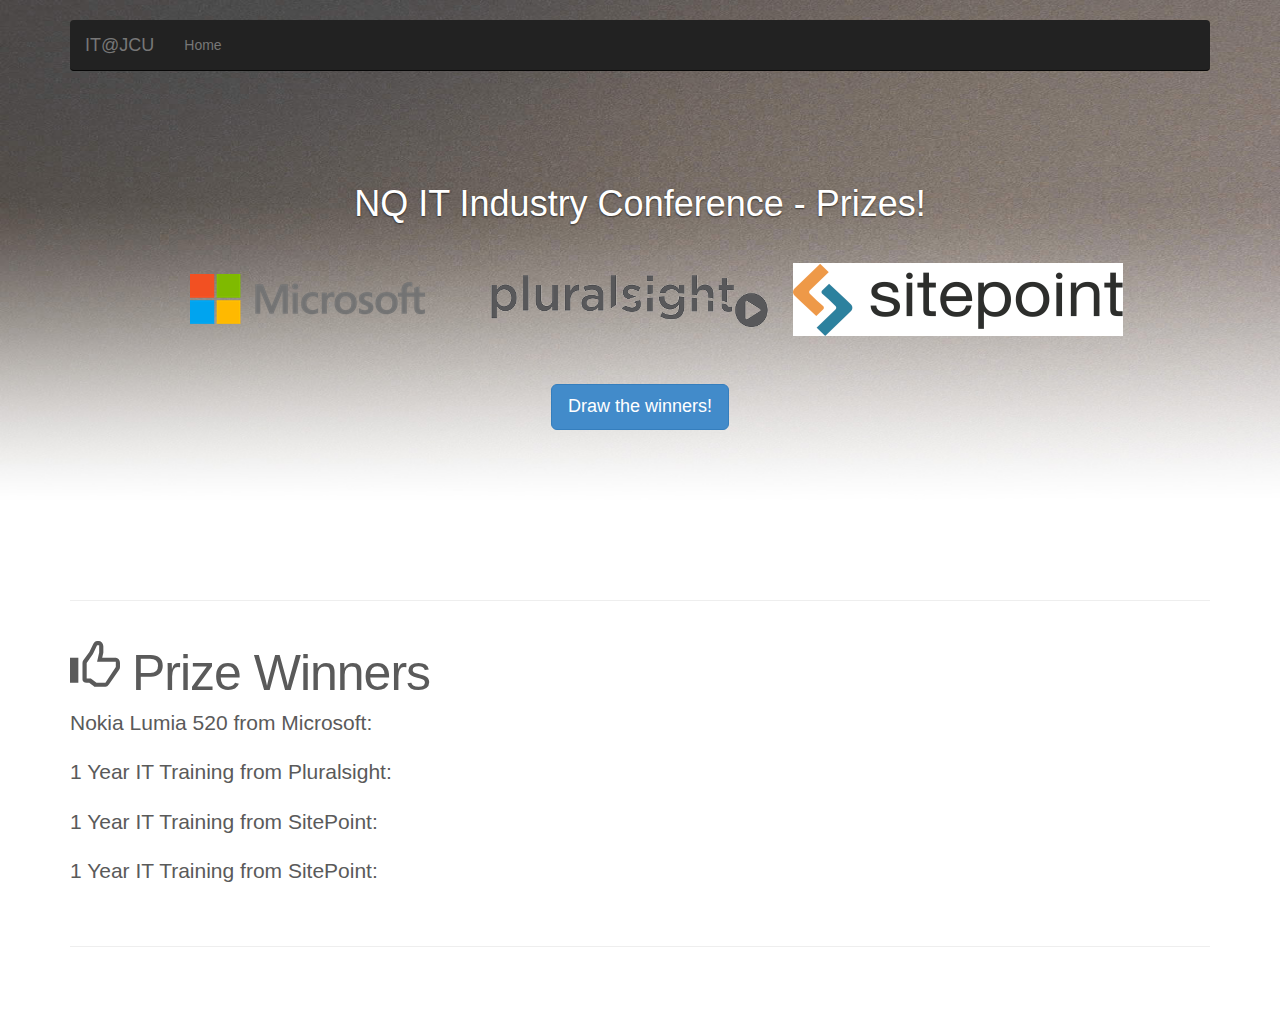
==== prizes/index.html @ d0bf6b1a "Added prizes" ====
<!DOCTYPE html>
<html lang="en">

<head>
    <meta charset="utf-8"/>
    <meta http-equiv="X-UA-Compatible" content="IE=edge"/>
    <meta name="viewport" content="width=device-width, initial-scale=1"/>
    <title>Prizes - NQ IT Industry Conference</title>
    <link href="../css/bootstrap.min.css" rel="stylesheet"/>
    <link href="../css/carousel.css" rel="stylesheet"/>
    <script src="../js/ie-emulation-modes-warning.js"></script>
</head>

<body>
<div class="navbar-wrapper">
    <div class="container">
        <nav class="navbar navbar-inverse navbar-static-top" role="navigation">
            <div class="container">
                <div class="navbar-header">
                    <button type="button" class="navbar-toggle collapsed" data-toggle="collapse" data-target="#navbar"
                            aria-expanded="false" aria-controls="navbar">
                        <span class="sr-only">Toggle navigation</span>
                        <span class="icon-bar"></span>
                        <span class="icon-bar"></span>
                        <span class="icon-bar"></span>
                    </button>
                    <span class="navbar-brand">IT@JCU</span>
                </div>
                <div id="navbar" class="navbar-collapse collapse">
                    <ul class="nav navbar-nav">
                        <li>
                            <a href="../index.html">Home</a>
                        </li>
                    </ul>
                </div>
            </div>
        </nav>
    </div>
</div>
<div id="myCarousel" class="carousel slide">
    <div class="carousel-inner">
        <div class="item active topbanner">
            <div class="container">
                <div class="carousel-caption">
                    <h1 id="top-prize-h1">NQ IT Industry Conference - Prizes!</h1>

<p>                    <img src="../images/stock/microsoft_logo.png" width="300" height="130" alt="Microsoft"> &nbsp; <img
                        src="../images/stock/pluralsight_logo.png" width="300" height="130" alt="Pluralsight"> &nbsp; <img
                        src="../images/sitepoint_logo.png" width="330" height="73" alt="Sitepoint">
</p>
                    <p>
                        <a class="btn btn-lg btn-primary"
                           href="#prize-winners"
                           role="button" onclick="prizes()">Draw the winners!</a>
                    </p>
                </div>
            </div>
        </div>
    </div>
</div>
<div class="container marketing">
    <hr class="featurette-divider">
    <div class="row featurette" id="prizes-feature">
        <div class="col-md-7">
            <h2 class="featurette-heading" id="prize-winners">
                <span class="glyphicon glyphicon-thumbs-up"></span> Prize Winners
            </h2>
            <p class="lead">Nokia Lumia 520 from Microsoft:
                <span class="winner" id="prize-microsoft"></span>
            </p>
            <p class="lead">1 Year IT Training from Pluralsight:
                <span class="winner" id="prize-pluralsight"></span>
            </p>
            <p class="lead">1 Year IT Training from SitePoint:
                <span class="winner" id="prize-sitepoint1"></span>
            </p>
            <p class="lead">1 Year IT Training from SitePoint:
                <span class="winner" id="prize-sitepoint2"></span>
            </p>

        </div>
    </div>
    <hr class="featurette-divider">
    <footer>
    </footer>
</div>
<script src="prizedraw.js"></script>
<script src="ticketstsv.jsonp"></script>
<script src="ticketscns.jsonp"></script>
<script src="../js/jquery.min.js"></script>
<script src="../js/bootstrap.min.js"></script>
<script src="../js/ie10-viewport-bug-workaround.js"></script>
</body>

</html>
---- css/carousel.css ----
/* GLOBAL STYLES
-------------------------------------------------- */
/* Padding below the footer and lighter body text */

body {
	padding-bottom: 40px;
	color: #5a5a5a;
}
/* CUSTOMIZE THE NAVBAR
-------------------------------------------------- */

/* Special class on .container surrounding .navbar, used for positioning it into place. */
.navbar-wrapper {
	position: absolute;
	top: 0;
	right: 0;
	left: 0;
	z-index: 20;
}
/* Flip around the padding for proper display in narrow viewports */
.navbar-wrapper > .container {
	padding-right: 0;
	padding-left: 0;
}
.navbar-wrapper .navbar {
	padding-right: 15px;
	padding-left: 15px;
}
.navbar-wrapper .navbar .container {
	width: auto;
}
/* CUSTOMIZE THE CAROUSEL
-------------------------------------------------- */

/* Carousel base class */
.carousel {
	height: 500px;
	margin-bottom: 60px;
}
/* Since positioning the image, we need to help out the caption */
.carousel-caption {
	z-index: 10;
}
/* Declare heights because of positioning of img element */
.carousel .item {
	height: 500px;
	background-color: #777;
}
.carousel-inner > .item > img {
	position: absolute;
	top: 0;
	left: 0;
	min-width: 100%;
	height: 500px;
}
/* MARKETING CONTENT
-------------------------------------------------- */

/* Center align the text within the three columns below the carousel */
.marketing .col-lg-4 {
	margin-bottom: 20px;
	text-align: center;
}
.marketing h2 {
	font-weight: normal;
}
.marketing .col-lg-4 p {
	margin-right: 10px;
	margin-left: 10px;
}
/* Featurettes
------------------------- */

.featurette-divider {
	margin: 40px 0; /* Space out the Bootstrap <hr> more */
}
/* Thin out the marketing headings */
.featurette-heading {
	font-weight: 300;
	line-height: 1;
	letter-spacing: -1px;
}


/* RESPONSIVE CSS
-------------------------------------------------- */

@media (min-width: 768px) {
/* Navbar positioning foo */
.navbar-wrapper {
	margin-top: 20px;
}
.navbar-wrapper .container {
	padding-right: 15px;
	padding-left: 15px;
}
.navbar-wrapper .navbar {
	padding-right: 0;
	padding-left: 0;
}
/* The navbar becomes detached from the top, so we round the corners */
.navbar-wrapper .navbar {
	border-radius: 4px;
}
/* Bump up size of carousel content */
.carousel-caption p {
	margin-bottom: 20px;
	font-size: 21px;
	line-height: 1.4;
}
.featurette-heading {
	font-size: 50px;
}
}
 @media (min-width: 992px) {
.featurette-heading {
	margin-top: 0px;
}
}

/* =============================== */
/* Custom extras; LW added */

.details {
	font-size: 16px;
}
.details li {
	margin-top: 10px;
}
.carousel-caption li {
	list-style-position: inside;
	/* list-style-type: none; */
}
 @media (max-width:1200px) and (min-width: 992px) {
div.presenters div:nth-of-type(2n+1) {
	clear: left;
}
}
 @media (min-width:1200px) {
div.presenters div:nth-of-type(3n+1) {
	clear: left;
}
}

.carousel-caption {
	left: 8%;
	right: 8%;
}
 @media (max-width:768px) {
	 .featurette-image {
		 display: none;
	 }
 }

.column-time {
    width: 4em;
}
.column-presenter {
    width: 12em;
}
.column-details {

}

/* For overlay captions, heavily modified from
http://web.enavu.com/tutorials/making-image-overlay-caption-using-css/ */

div.description{
	position:relative;  
	bottom: 2.6em;
	width:100%;
	background-color:black;
	color:white;
	opacity:0.6; /* transparency */
	filter:alpha(opacity=60); /* IE transparency */
    box-sizing: border-box;
    max-width: 600px; /* Hack :( */
}
p.description_content {
	padding:10px;
	margin:0px;
}

/* Sharing buttons - http://simplesharingbuttons.com */
ul.share-buttons{
  list-style: none;
  padding: 0;
    margin-bottom: 1.5em;
    margin-left: 3em;
}

ul.share-buttons li{
  display: inline;
    margin-right: 0.5em;
}

.featurette>p {
    margin-left: 15px;
}
.logoimg {
    width: 256px;
    margin: 0 auto;
    display: block;
    position: relative;
    bottom: 50px;
}

.topbanner {
    background-image: url("../images/stock/aluminumfade.jpg");
    background-size: 100% 100%;
}

.winner {
    font-weight: bold;
    color: #285e8e;
}
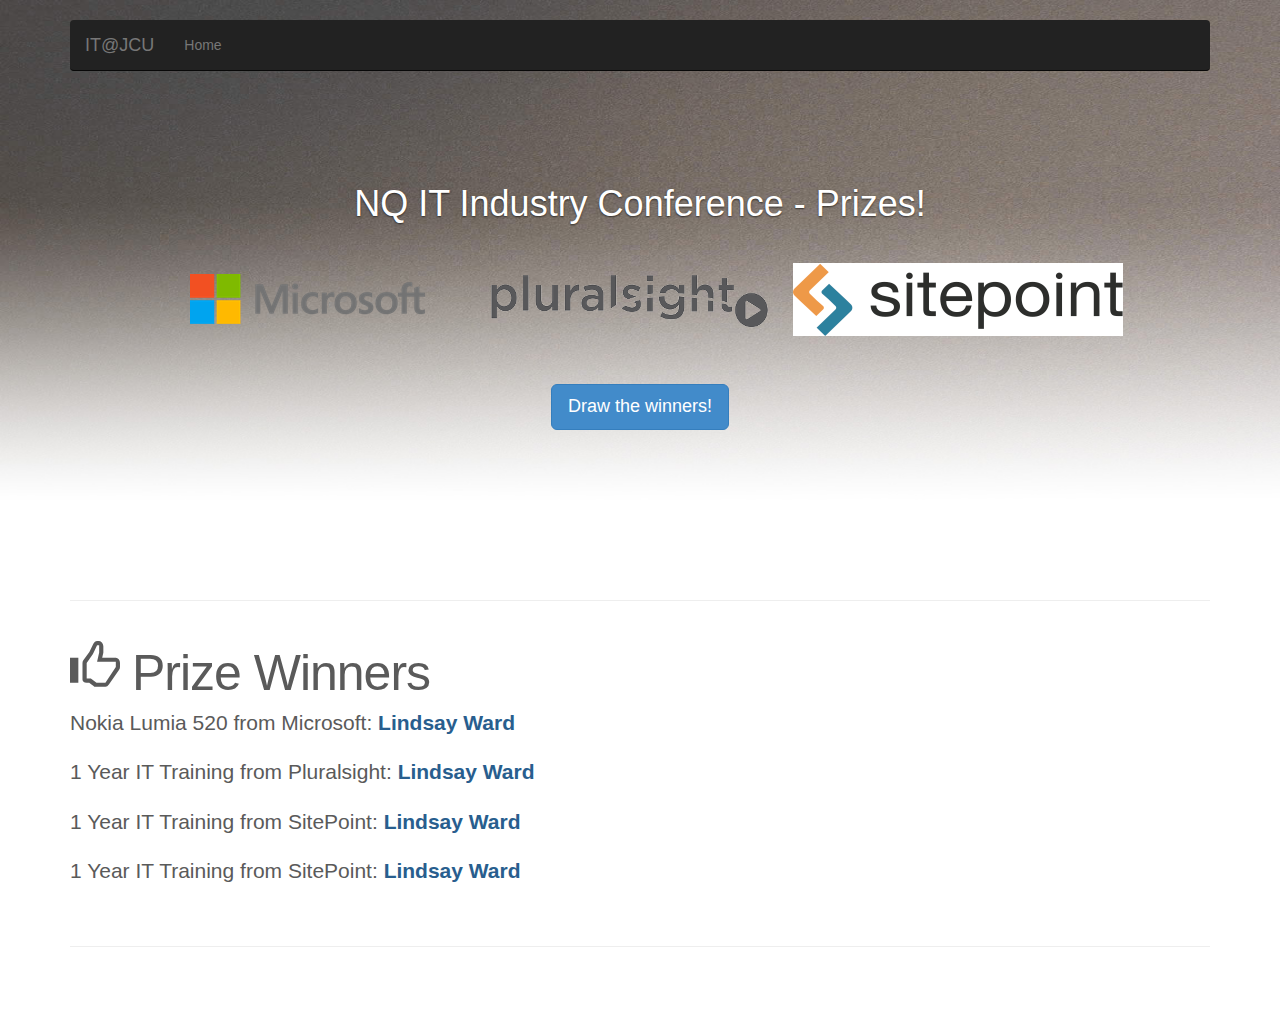
==== commit 5b320193: "Added LW default to prizes" ====
--- a/prizes/index.html
+++ b/prizes/index.html
@@ -66,16 +66,16 @@
                 <span class="glyphicon glyphicon-thumbs-up"></span> Prize Winners
             </h2>
             <p class="lead">Nokia Lumia 520 from Microsoft:
-                <span class="winner" id="prize-microsoft"></span>
+                <span class="winner" id="prize-microsoft">Lindsay Ward</span>
             </p>
             <p class="lead">1 Year IT Training from Pluralsight:
-                <span class="winner" id="prize-pluralsight"></span>
+                <span class="winner" id="prize-pluralsight">Lindsay Ward</span>
             </p>
             <p class="lead">1 Year IT Training from SitePoint:
-                <span class="winner" id="prize-sitepoint1"></span>
+                <span class="winner" id="prize-sitepoint1">Lindsay Ward</span>
             </p>
             <p class="lead">1 Year IT Training from SitePoint:
-                <span class="winner" id="prize-sitepoint2"></span>
+                <span class="winner" id="prize-sitepoint2">Lindsay Ward</span>
             </p>
 
         </div>
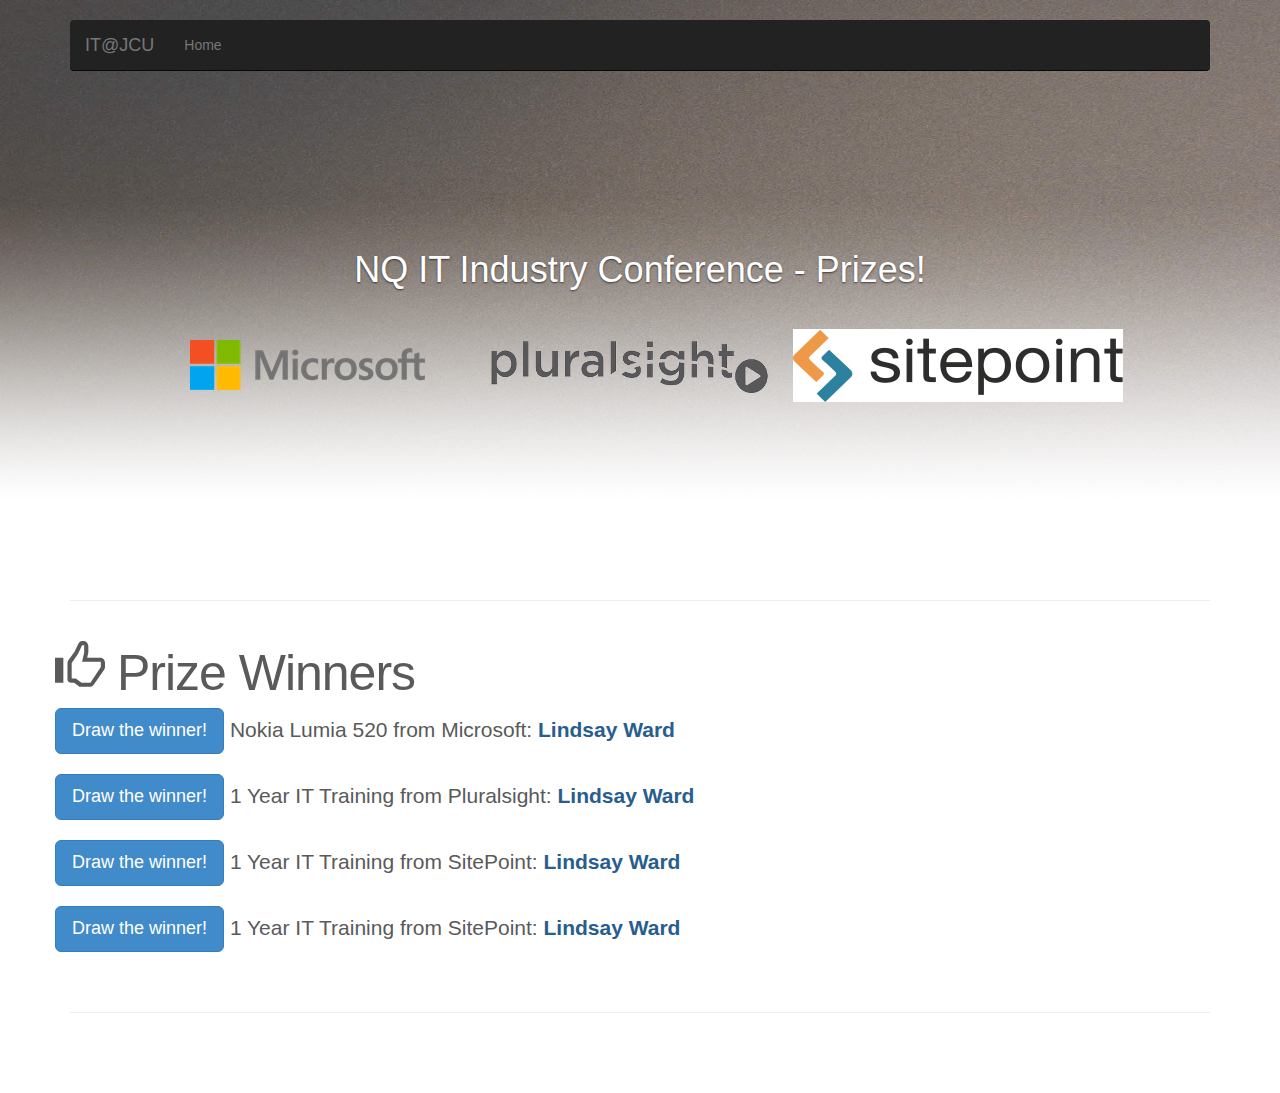
==== commit f5c22697: "Trevor's update to prizes - one button each" ====
--- a/prizes/index.html
+++ b/prizes/index.html
@@ -49,9 +49,9 @@
                         src="../images/sitepoint_logo.png" width="330" height="73" alt="Sitepoint">
 </p>
                     <p>
-                        <a class="btn btn-lg btn-primary"
+                        <!--<a class="btn btn-lg btn-primary"
                            href="#prize-winners"
-                           role="button" onclick="prizes()">Draw the winners!</a>
+                           role="button" onclick="prizes()">Draw the winners!</a>-->
                     </p>
                 </div>
             </div>
@@ -61,20 +61,36 @@
 <div class="container marketing">
     <hr class="featurette-divider">
     <div class="row featurette" id="prizes-feature">
-        <div class="col-md-7">
+        <div>
             <h2 class="featurette-heading" id="prize-winners">
                 <span class="glyphicon glyphicon-thumbs-up"></span> Prize Winners
             </h2>
-            <p class="lead">Nokia Lumia 520 from Microsoft:
+            <p class="lead">
+                <a class="btn btn-lg btn-primary"
+                   href="#prize-winners"
+                   role="button" onclick="singlePrize('tsv', 'prize-microsoft')">Draw the winner!</a>
+                Nokia Lumia 520 from Microsoft:
                 <span class="winner" id="prize-microsoft">Lindsay Ward</span>
             </p>
-            <p class="lead">1 Year IT Training from Pluralsight:
+            <p class="lead">
+                <a class="btn btn-lg btn-primary"
+                   href="#prize-winners"
+                   role="button" onclick="singlePrize('cns', 'prize-pluralsight')">Draw the winner!</a>
+                1 Year IT Training from Pluralsight:
                 <span class="winner" id="prize-pluralsight">Lindsay Ward</span>
             </p>
-            <p class="lead">1 Year IT Training from SitePoint:
+            <p class="lead">
+                <a class="btn btn-lg btn-primary"
+                   href="#prize-winners"
+                   role="button" onclick="singlePrize('tsv', 'prize-sitepoint1')">Draw the winner!</a>
+                1 Year IT Training from SitePoint:
                 <span class="winner" id="prize-sitepoint1">Lindsay Ward</span>
             </p>
-            <p class="lead">1 Year IT Training from SitePoint:
+            <p class="lead">
+                <a class="btn btn-lg btn-primary"
+                   href="#prize-winners"
+                   role="button" onclick="singlePrize('cns', 'prize-sitepoint2')">Draw the winner!</a>
+                1 Year IT Training from SitePoint:
                 <span class="winner" id="prize-sitepoint2">Lindsay Ward</span>
             </p>
 
